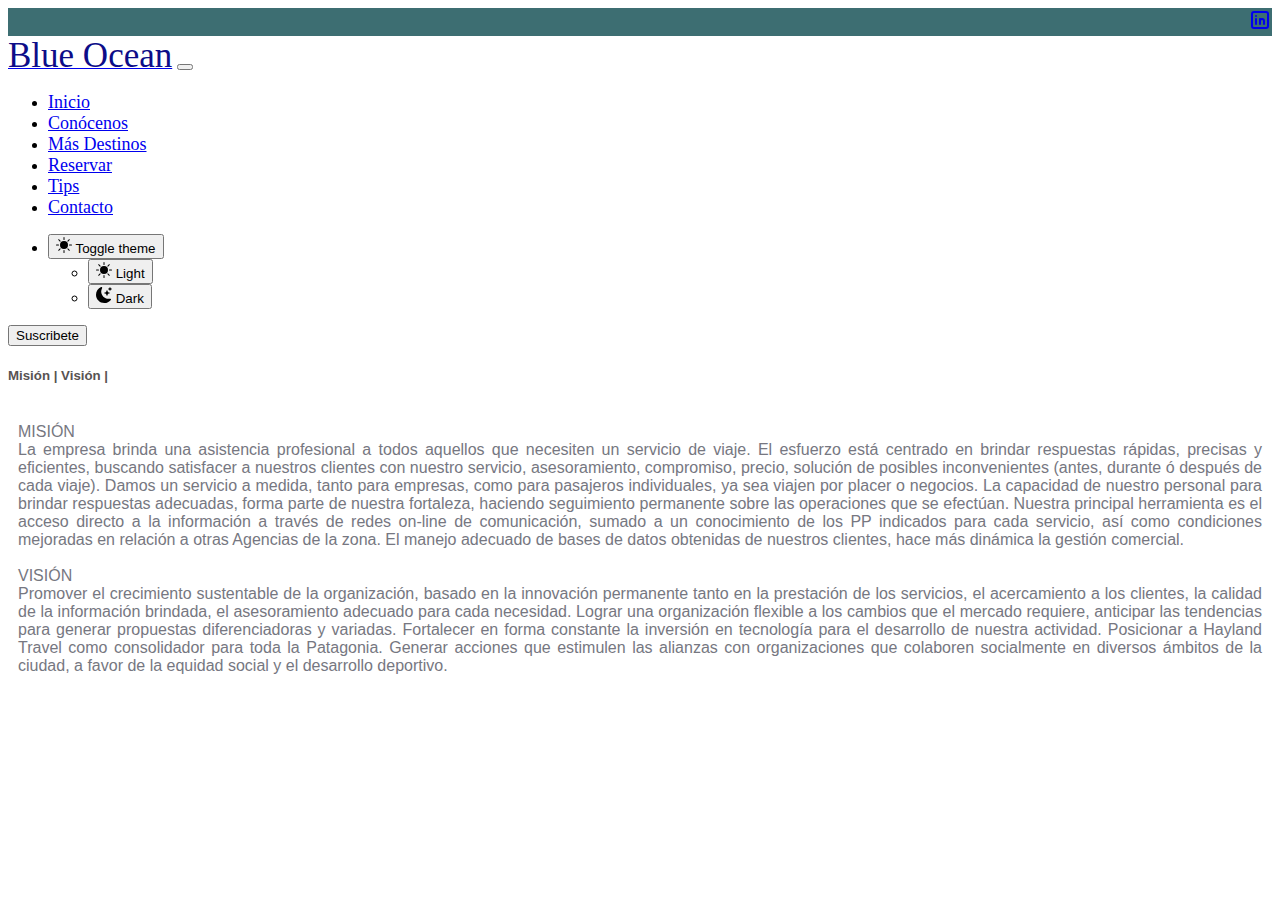
==== conocenos.html @ df9dc079 "update" ====
<!DOCTYPE html>
<html lang="en">

<head>
    <meta charset="UTF-8">
    <meta name="viewport" content="width=device-width, initial-scale=1.0">
    <link href="https://cdn.jsdelivr.net/npm/bootstrap@5.3.1/dist/css/bootstrap.min.css" rel="stylesheet"
        integrity="sha384-4bw+/aepP/YC94hEpVNVgiZdgIC5+VKNBQNGCHeKRQN+PtmoHDEXuppvnDJzQIu9" crossorigin="anonymous">
    <link rel="stylesheet" href="style.css">
    <script src="index.js"></script>
    <title>Blue Ocean/conocenos</title>
</head>

<body class="">
    <!----============================theme=============-->
    <svg xmlns="http://www.w3.org/2000/svg" style="display: none">
        <symbol id="moon-stars-fill" viewBox="0 0 16 16">
            <path
                d="M6 .278a.768.768 0 0 1 .08.858 7.208 7.208 0 0 0-.878 3.46c0 4.021 3.278 7.277 7.318 7.277.527 0 1.04-.055 1.533-.16a.787.787 0 0 1 .81.316.733.733 0 0 1-.031.893A8.349 8.349 0 0 1 8.344 16C3.734 16 0 12.286 0 7.71 0 4.266 2.114 1.312 5.124.06A.752.752 0 0 1 6 .278z" />
            <path
                d="M10.794 3.148a.217.217 0 0 1 .412 0l.387 1.162c.173.518.579.924 1.097 1.097l1.162.387a.217.217 0 0 1 0 .412l-1.162.387a1.734 1.734 0 0 0-1.097 1.097l-.387 1.162a.217.217 0 0 1-.412 0l-.387-1.162A1.734 1.734 0 0 0 9.31 6.593l-1.162-.387a.217.217 0 0 1 0-.412l1.162-.387a1.734 1.734 0 0 0 1.097-1.097l.387-1.162zM13.863.099a.145.145 0 0 1 .274 0l.258.774c.115.346.386.617.732.732l.774.258a.145.145 0 0 1 0 .274l-.774.258a1.156 1.156 0 0 0-.732.732l-.258.774a.145.145 0 0 1-.274 0l-.258-.774a1.156 1.156 0 0 0-.732-.732l-.774-.258a.145.145 0 0 1 0-.274l.774-.258c.346-.115.617-.386.732-.732L13.863.1z" />
        </symbol>

        <symbol id="sun-fill" viewBox="0 0 16 16">
            <path
                d="M8 12a4 4 0 1 0 0-8 4 4 0 0 0 0 8zM8 0a.5.5 0 0 1 .5.5v2a.5.5 0 0 1-1 0v-2A.5.5 0 0 1 8 0zm0 13a.5.5 0 0 1 .5.5v2a.5.5 0 0 1-1 0v-2A.5.5 0 0 1 8 13zm8-5a.5.5 0 0 1-.5.5h-2a.5.5 0 0 1 0-1h2a.5.5 0 0 1 .5.5zM3 8a.5.5 0 0 1-.5.5h-2a.5.5 0 0 1 0-1h2A.5.5 0 0 1 3 8zm10.657-5.657a.5.5 0 0 1 0 .707l-1.414 1.415a.5.5 0 1 1-.707-.708l1.414-1.414a.5.5 0 0 1 .707 0zm-9.193 9.193a.5.5 0 0 1 0 .707L3.05 13.657a.5.5 0 0 1-.707-.707l1.414-1.414a.5.5 0 0 1 .707 0zm9.193 2.121a.5.5 0 0 1-.707 0l-1.414-1.414a.5.5 0 0 1 .707-.707l1.414 1.414a.5.5 0 0 1 0 .707zM4.464 4.465a.5.5 0 0 1-.707 0L2.343 3.05a.5.5 0 1 1 .707-.707l1.414 1.414a.5.5 0 0 1 0 .708z" />
        </symbol>
    </svg>

    
    <form id="smedia" class="d-flex py-1 px-0 px-lg-2">
            
        <a href="https://www.linkedin.com/feed/" target="_blank" class="text-primary"><svg xmlns="http://www.w3.org/2000/svg" class="icon icon-tabler icon-tabler-brand-linkedin" width="24" height="24" viewBox="0 0 24 24" stroke-width="2" stroke="currentColor" fill="none" stroke-linecap="round" stroke-linejoin="round">
           <path stroke="none" d="M0 0h24v24H0z" fill="none"></path>
           <path d="M4 4m0 2a2 2 0 0 1 2 -2h12a2 2 0 0 1 2 2v12a2 2 0 0 1 -2 2h-12a2 2 0 0 1 -2 -2z"></path>
           <path d="M8 11l0 5"></path>
           <path d="M8 8l0 .01"></path>
           <path d="M12 16l0 -5"></path>
           <path d="M16 16v-3a2 2 0 0 0 -4 0"></path>
        </svg></a>
   </form>
   
    <!------------------NAVBAR------------------>
    <nav class="navbar navbar-expand-lg bg-body-tertiary p-3 " id="menu">
        <section class="container-fluid">
            <a id="marca" class="navbar-brand" href="index.html"><span class="marca">Blue Ocean</span></a>
            <button class="navbar-toggler" type="button" data-bs-toggle="collapse"
                data-bs-target="#navbarSupportedContent" aria-controls="navbarSupportedContent" aria-expanded="false"
                aria-label="Toggle navigation">
                <span class="navbar-toggler-icon"></span>
            </button>

            <section class="collapse navbar-collapse" id="navbarSupportedContent">
                <ul class="nav nav-tabs " id="myTab" role="tablist">
                    <li class="nav-item" role="presentation">
                        <a class="nav-link" href="index.html">Inicio</a>
                    </li>

                    <li class="nav-item">
                        <a class="nav-link" href="conocenos.html">Conócenos</a>

                    </li>

                    <li class="nav-item" role="presentation">
                        <a class="nav-link" href="destinos.html">Más Destinos</a>
                    </li>

                    <li class="nav-item" role="presentation">
                        <a class="nav-link" href="reservar.html">Reservar</a>
                    </li>

                    <li class="nav-item" role="presentation">
                        <a class="nav-link" href="tips.html">Tips</a>
                    </li>

                    <li class="nav-item" role="presentation">
                        <a class="nav-link" href="contacto.html">Contacto</a>
                    </li>
                </ul>
            </section>
            <!------------------------------------boton dark and light------------>
            <ul class="navbar-nav mb-2 mb-lg-0">
                <li class="nav-item dropdown w-25" data-bs-theme="light">
                    <button class="btn btn-link nav-link py-1 px-0 px-lg-2 dropdown-toggle d-flex align-items-center"
                        id="bd-theme" type="button" aria-expanded="false" data-bs-toggle="dropdown"
                        data-bs-display="static">
                        <svg class="bi my-1 theme-icon-active" width="16" height="16" fill="currentColor">
                            <use href="#circle-half"></use>
                        </svg>
                        <span class="d-lg-none ms-2">Toggle theme</span>
                    </button>

                    <ul class="dropdown-menu dropdown-menu-end px-1" aria-labelledby="bd-theme">
                        <li>
                            <button type="button" class="dropdown-item d-flex align-items-center"
                                data-bs-theme-value="light">
                                <svg class="bi me-2 opacity-50 theme-icon" width="16" height="16" fill="currentColor">
                                    <use href="#sun-fill"></use>
                                </svg>
                                Light
                            </button>
                        </li>
                        <li>
                            <button type="button" class="dropdown-item d-flex align-items-center"
                                data-bs-theme-value="dark">
                                <svg class="bi me-2 opacity-50 theme-icon" width="16" height="16" fill="currentColor">
                                    <use href="#moon-stars-fill"></use>
                                </svg>
                                Dark
                            </button>
                        </li>
                    </ul>
                </li>
            </ul>
            <!---========================btn suscribe=================--->
            <form class="d-flex">
                <button id="datos" class="btn btn-primary btn-primary-outline-success" type="button">Suscribete</button>
            </form>
        </section>
    </nav>
    <main class="main">

        <section id="text-mision" class="container-fluid">

            <h5 id="mision" class="card-title">Misión | Visión |</h5>
            <p id="tmision" class="card-text"><br>MISIÓN<br>La empresa brinda una asistencia profesional a todos aquellos que
                necesiten un servicio de viaje. El
                esfuerzo está centrado en brindar respuestas rápidas, precisas y eficientes, buscando satisfacer a
                nuestros
                clientes con nuestro servicio, asesoramiento, compromiso, precio, solución de posibles
                inconvenientes
                (antes, durante ó después de cada viaje). Damos un servicio a medida, tanto para empresas, como para
                pasajeros individuales, ya sea viajen por placer o negocios.

                La capacidad de nuestro personal para brindar respuestas adecuadas, forma parte de nuestra
                fortaleza,
                haciendo seguimiento permanente sobre las operaciones que se efectúan.

                Nuestra principal herramienta es el acceso directo a la información a través de redes on-line de
                comunicación, sumado a un conocimiento de los PP indicados para cada servicio, así como condiciones
                mejoradas en relación a otras Agencias de la zona.

                El manejo adecuado de bases de datos obtenidas de nuestros clientes, hace más dinámica la gestión
                comercial.<br><br>VISIÓN<br> Promover el crecimiento sustentable de la organización, basado en la
                innovación permanente tanto en
                la
                prestación de los servicios, el acercamiento a los clientes, la calidad de la información brindada,
                el
                asesoramiento adecuado para cada necesidad.

                Lograr una organización flexible a los cambios que el mercado requiere, anticipar las tendencias
                para
                generar propuestas diferenciadoras y variadas.

                Fortalecer en forma constante la inversión en tecnología para el desarrollo de nuestra actividad.

                Posicionar a Hayland Travel como consolidador para toda la Patagonia.

                Generar acciones que estimulen las alianzas con organizaciones que colaboren socialmente en diversos
                ámbitos
                de la ciudad, a favor de la equidad social y el desarrollo deportivo.</p>

            </div>
        </section>
    </main>



    <script src="https://cdn.jsdelivr.net/npm/bootstrap@5.3.1/dist/js/bootstrap.bundle.min.js"
        integrity="sha384-HwwvtgBNo3bZJJLYd8oVXjrBZt8cqVSpeBNS5n7C8IVInixGAoxmnlMuBnhbgrkm" crossorigin="anonymous">
        </script>
</body>




</html>
---- style.css ----
@import url('https://fonts.googleapis.com/css2?family=Comfortaa:wght@300;600&display=swap');

@import url('https://fonts.googleapis.com/css2?family=Acme&display=swap');

@import url('https://fonts.googleapis.com/css2?family=Dancing+Script&display=swap');



/*font-family: 'Acme', sans-serif;*/


body {
    font-family: 'Montserrat', sans-serif;
    overflow-x: hidden;
}

#menu a {
    font-family: Cambria, Cochin, Georgia, Times, 'Times New Roman', serif;
    font-size: 18px;
}

.marca {
    color: rgb(13, 13, 136);
    font-size: 35px;
}

#frase1 {
    color: white;
}

.card img {
    height: 180px;
}


.card-title {
    color: rgb(219, 121, 121);
    font-family: 'Lucida Sans', 'Lucida Sans Regular', 'Lucida Grande', 'Lucida Sans Unicode', Geneva, Verdana, sans-serif;
}

.card {
    border: none;
    display: inline-table;
    margin-bottom: 5%;
    color: rgb(8, 8, 8);




}

/*-----font-family------------@import url('https://fonts.googleapis.com/css2?family=Acme&display=swap');font-family: 'Acme', sans-serif;*/


.titulolista {
    font-family: 'Franklin Gothic Medium', 'Arial Narrow', Arial, sans-serif;
    font-size: 25px;
    font-style: oblique;
    font: bolder;
    text-align: center;
    padding: 25px;
    color: rgb(243, 245, 238);
    background-color: rgb(1, 0, 7);

}


#imgcon {
    margin-top: 0%;
    width: 100%;
    height: 300px;
    margin-bottom: 100px;

}

/*----------footer----------*/
footer {
    margin-top: 5%;
    display: flex;
    justify-content: center;
    justify-items: end;
    padding: 50px;
    background-color: rgb(20, 19, 19);
    color: rgb(255, 250, 250);
}


/*===============CONTACTO=========*/
#txtgo {
    text-align: left;
    font-size: 25px;
}

.titulo-form {
    color: rgb(99, 98, 98);
    margin-left: 25px;
    font-size: 20px;
    text-decoration: double;
    font-family: 'Times New Roman', Times, serif;
}

/*-------------------formulario reserva------------*/
#form-c {
    font-family: 'Dancing';
    border-radius: 10px;
    color: rgb(34, 10, 92);
    width: 50%;
    margin: 5px 15px 35px 15px;
    background-color: rgb(73, 187, 177);
}

/*-------------------------header---------*/


#smedia {
    background-color: rgb(61, 110, 114);
    display: flex;
    justify-content: right;

}

/* -----------------conocenos-------------*/
#mision {
    color: rgb(87, 82, 82);
}

#tmision {
    margin-left: 10px;
    margin-right: 10px;
    text-align: justify;
    color: rgb(118, 119, 129);
    font-family: sans-serif;
    font: bolder;
}

/*-----------------modal------------------*/
.md1 {
    background-color: rgb(165, 231, 226);
}
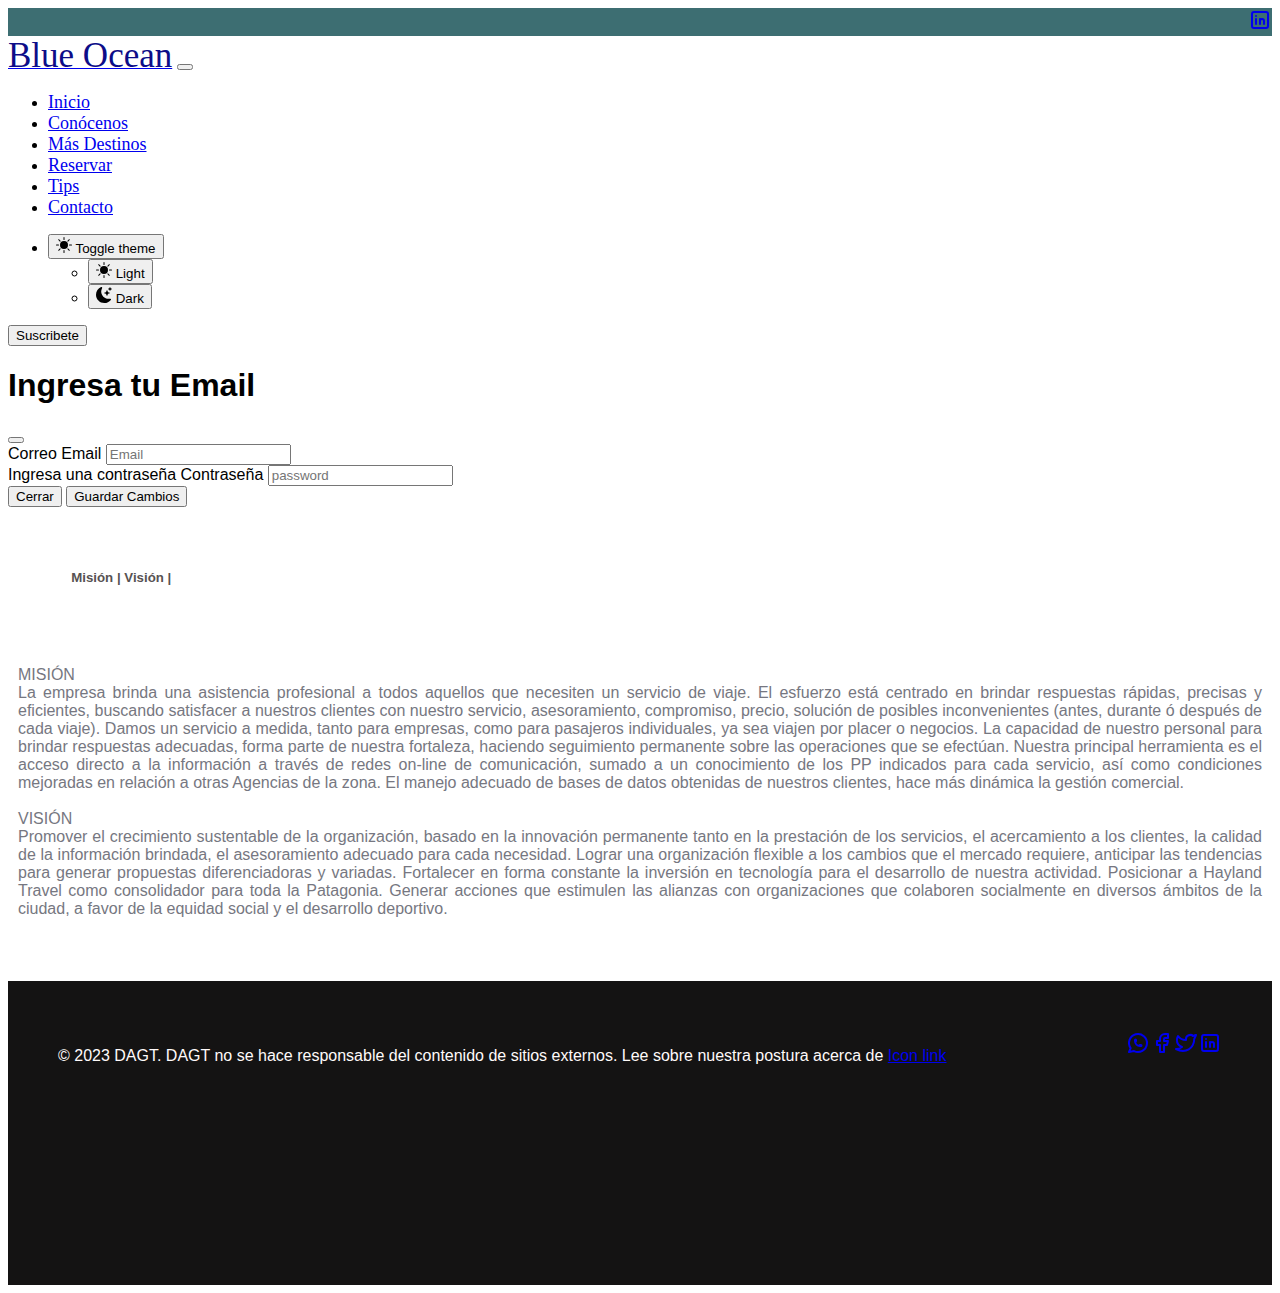
==== commit d1faa78d: "final" ====
--- a/conocenos.html
+++ b/conocenos.html
@@ -27,19 +27,22 @@
         </symbol>
     </svg>
 
-    
+
     <form id="smedia" class="d-flex py-1 px-0 px-lg-2">
-            
-        <a href="https://www.linkedin.com/feed/" target="_blank" class="text-primary"><svg xmlns="http://www.w3.org/2000/svg" class="icon icon-tabler icon-tabler-brand-linkedin" width="24" height="24" viewBox="0 0 24 24" stroke-width="2" stroke="currentColor" fill="none" stroke-linecap="round" stroke-linejoin="round">
-           <path stroke="none" d="M0 0h24v24H0z" fill="none"></path>
-           <path d="M4 4m0 2a2 2 0 0 1 2 -2h12a2 2 0 0 1 2 2v12a2 2 0 0 1 -2 2h-12a2 2 0 0 1 -2 -2z"></path>
-           <path d="M8 11l0 5"></path>
-           <path d="M8 8l0 .01"></path>
-           <path d="M12 16l0 -5"></path>
-           <path d="M16 16v-3a2 2 0 0 0 -4 0"></path>
-        </svg></a>
-   </form>
-   
+
+        <a href="https://www.linkedin.com/feed/" target="_blank" class="text-primary"><svg
+                xmlns="http://www.w3.org/2000/svg" class="icon icon-tabler icon-tabler-brand-linkedin" width="24"
+                height="24" viewBox="0 0 24 24" stroke-width="2" stroke="currentColor" fill="none"
+                stroke-linecap="round" stroke-linejoin="round">
+                <path stroke="none" d="M0 0h24v24H0z" fill="none"></path>
+                <path d="M4 4m0 2a2 2 0 0 1 2 -2h12a2 2 0 0 1 2 2v12a2 2 0 0 1 -2 2h-12a2 2 0 0 1 -2 -2z"></path>
+                <path d="M8 11l0 5"></path>
+                <path d="M8 8l0 .01"></path>
+                <path d="M12 16l0 -5"></path>
+                <path d="M16 16v-3a2 2 0 0 0 -4 0"></path>
+            </svg></a>
+    </form>
+
     <!------------------NAVBAR------------------>
     <nav class="navbar navbar-expand-lg bg-body-tertiary p-3 " id="menu">
         <section class="container-fluid">
@@ -113,9 +116,42 @@
                 </li>
             </ul>
             <!---========================btn suscribe=================--->
-            <form class="d-flex">
-                <button id="datos" class="btn btn-primary btn-primary-outline-success" type="button">Suscribete</button>
-            </form>
+            <!-- Button trigger modal -->
+            <button type="button" class="btn btn-primary" data-bs-toggle="modal" data-bs-target="#exampleModal">
+                Suscribete
+            </button>
+
+            <!-- Modal -->
+            <div class="modal fade" id="exampleModal" tabindex="-1" aria-labelledby="exampleModalLabel"
+                aria-hidden="true">
+                <div class="modal-dialog">
+                    <div class="modal-content">
+                        <div class="modal-header">
+                            <h1 class="modal-title fs-5" id="exampleModalLabel">Ingresa tu Email</h1>
+                            <button type="button" class="btn-close" data-bs-dismiss="modal" aria-label="Close"></button>
+                        </div>
+                        <div class="modal-body">
+                            <form class="row g-3">
+
+                                <div class="col-auto">Correo
+                                    <label for="inputEmail" class="visually-hidden">Email</label>
+                                    <input type="text" class="form-control" id="inputPassword2" placeholder="Email">
+                                </div>
+                                <div class="col-auto">Ingresa una contraseña
+                                    <label for="inputPassword2" class="visually-hidden">Contraseña</label>
+                                    <input type="password" class="form-control" id="inputPassword2"
+                                        placeholder="password">
+                                </div>
+                            </form>
+                        </div>
+                        <div class="modal-footer">
+                            <button type="button" class="btn btn-secondary" data-bs-dismiss="modal">Cerrar</button>
+                            <button type="button" class="btn btn-primary" data-bs-dismiss="modal">Guardar
+                                Cambios</button>
+                        </div>
+                    </div>
+                </div>
+            </div>
         </section>
     </nav>
     <main class="main">
@@ -123,7 +159,8 @@
         <section id="text-mision" class="container-fluid">
 
             <h5 id="mision" class="card-title">Misión | Visión |</h5>
-            <p id="tmision" class="card-text"><br>MISIÓN<br>La empresa brinda una asistencia profesional a todos aquellos que
+            <p id="tmision" class="card-text"><br>MISIÓN<br>La empresa brinda una asistencia profesional a todos
+                aquellos que
                 necesiten un servicio de viaje. El
                 esfuerzo está centrado en brindar respuestas rápidas, precisas y eficientes, buscando satisfacer a
                 nuestros
@@ -163,9 +200,52 @@
             </div>
         </section>
     </main>
-
-
-
+    <footer class="container-fluid">
+
+        <p class="textofooter">© 2023 DAGT. DAGT no se hace responsable del contenido de sitios externos. Lee sobre
+            nuestra postura acerca de <a class="icon-link icon-link-hover" href="#">
+                Icon link
+                <svg class="bi" aria-hidden="true">
+                    <use xlink:href="#arrow-right"></use>
+                </svg>
+            </a></p>
+
+        <a href="https://web.whatsapp.com/" target="_blank" class="text-light"><svg xmlns="http://www.w3.org/2000/svg"
+                class="icon icon-tabler icon-tabler-brand-whatsapp" width="24" height="24" viewBox="0 0 24 24"
+                stroke-width="2" stroke="currentColor" fill="none" stroke-linecap="round" stroke-linejoin="round">
+                <path stroke="none" d="M0 0h24v24H0z" fill="none"></path>
+                <path d="M3 21l1.65 -3.8a9 9 0 1 1 3.4 2.9l-5.05 .9"></path>
+                <path
+                    d="M9 10a.5 .5 0 0 0 1 0v-1a.5 .5 0 0 0 -1 0v1a5 5 0 0 0 5 5h1a.5 .5 0 0 0 0 -1h-1a.5 .5 0 0 0 0 1">
+                </path>
+            </svg></a>
+        <a href="https://es-la.facebook.com/" target="_blank" class="text-light"><svg xmlns="http://www.w3.org/2000/svg"
+                class="icon icon-tabler icon-tabler-brand-facebook" width="24" height="24" viewBox="0 0 24 24"
+                stroke-width="2" stroke="currentColor" fill="none" stroke-linecap="round" stroke-linejoin="round">
+                <path stroke="none" d="M0 0h24v24H0z" fill="none"></path>
+                <path d="M7 10v4h3v7h4v-7h3l1 -4h-4v-2a1 1 0 0 1 1 -1h3v-4h-3a5 5 0 0 0 -5 5v2h-3"></path>
+            </svg></a>
+        <a href="https://twitter.com/" target="_blank" class="text-light"><svg xmlns="http://www.w3.org/2000/svg"
+                class="icon icon-tabler icon-tabler-brand-twitter" width="24" height="24" viewBox="0 0 24 24"
+                stroke-width="2" stroke="currentColor" fill="none" stroke-linecap="round" stroke-linejoin="round">
+                <path stroke="none" d="M0 0h24v24H0z" fill="none"></path>
+                <path
+                    d="M22 4.01c-1 .49 -1.98 .689 -3 .99c-1.121 -1.265 -2.783 -1.335 -4.38 -.737s-2.643 2.06 -2.62 3.737v1c-3.245 .083 -6.135 -1.395 -8 -4c0 0 -4.182 7.433 4 11c-1.872 1.247 -3.739 2.088 -6 2c3.308 1.803 6.913 2.423 10.034 1.517c3.58 -1.04 6.522 -3.723 7.651 -7.742a13.84 13.84 0 0 0 .497 -3.753c0 -.249 1.51 -2.772 1.818 -4.013z">
+                </path>
+            </svg></a>
+        <a href="https://www.linkedin.com/feed/" target="_blank" class="text-light"><svg
+                xmlns="http://www.w3.org/2000/svg" class="icon icon-tabler icon-tabler-brand-linkedin" width="24"
+                height="24" viewBox="0 0 24 24" stroke-width="2" stroke="currentColor" fill="none"
+                stroke-linecap="round" stroke-linejoin="round">
+                <path stroke="none" d="M0 0h24v24H0z" fill="none"></path>
+                <path d="M4 4m0 2a2 2 0 0 1 2 -2h12a2 2 0 0 1 2 2v12a2 2 0 0 1 -2 2h-12a2 2 0 0 1 -2 -2z"></path>
+                <path d="M8 11l0 5"></path>
+                <path d="M8 8l0 .01"></path>
+                <path d="M12 16l0 -5"></path>
+                <path d="M16 16v-3a2 2 0 0 0 -4 0"></path>
+            </svg></a>
+
+    </footer>
     <script src="https://cdn.jsdelivr.net/npm/bootstrap@5.3.1/dist/js/bootstrap.bundle.min.js"
         integrity="sha384-HwwvtgBNo3bZJJLYd8oVXjrBZt8cqVSpeBNS5n7C8IVInixGAoxmnlMuBnhbgrkm" crossorigin="anonymous">
         </script>
--- a/style.css
+++ b/style.css
@@ -13,17 +13,20 @@
     font-family: 'Montserrat', sans-serif;
     overflow-x: hidden;
 }
-
+#menu {
+    
+    
+}
 #menu a {
     font-family: Cambria, Cochin, Georgia, Times, 'Times New Roman', serif;
     font-size: 18px;
 }
-
+/*-================Blue Ocean ==============*/
 .marca {
     color: rgb(13, 13, 136);
     font-size: 35px;
 }
-
+/* ===========================main*/
 #frase1 {
     color: white;
 }
@@ -78,7 +81,6 @@
     margin-top: 5%;
     display: flex;
     justify-content: center;
-    justify-items: end;
     padding: 50px;
     background-color: rgb(20, 19, 19);
     color: rgb(255, 250, 250);
@@ -90,8 +92,9 @@
     text-align: left;
     font-size: 25px;
 }
-
+/*---------------------RESERVAR----------*/
 .titulo-form {
+    margin-top: 10px;
     color: rgb(99, 98, 98);
     margin-left: 25px;
     font-size: 20px;
@@ -107,6 +110,7 @@
     width: 50%;
     margin: 5px 15px 35px 15px;
     background-color: rgb(73, 187, 177);
+    margin-bottom: 18%;
 }
 
 /*-------------------------header---------*/
@@ -122,6 +126,7 @@
 /* -----------------conocenos-------------*/
 #mision {
     color: rgb(87, 82, 82);
+    margin: 5%;
 }
 
 #tmision {
@@ -136,4 +141,9 @@
 /*-----------------modal------------------*/
 .md1 {
     background-color: rgb(165, 231, 226);
-}+}
+#imgTips {
+    height:300px;
+    
+   
+}
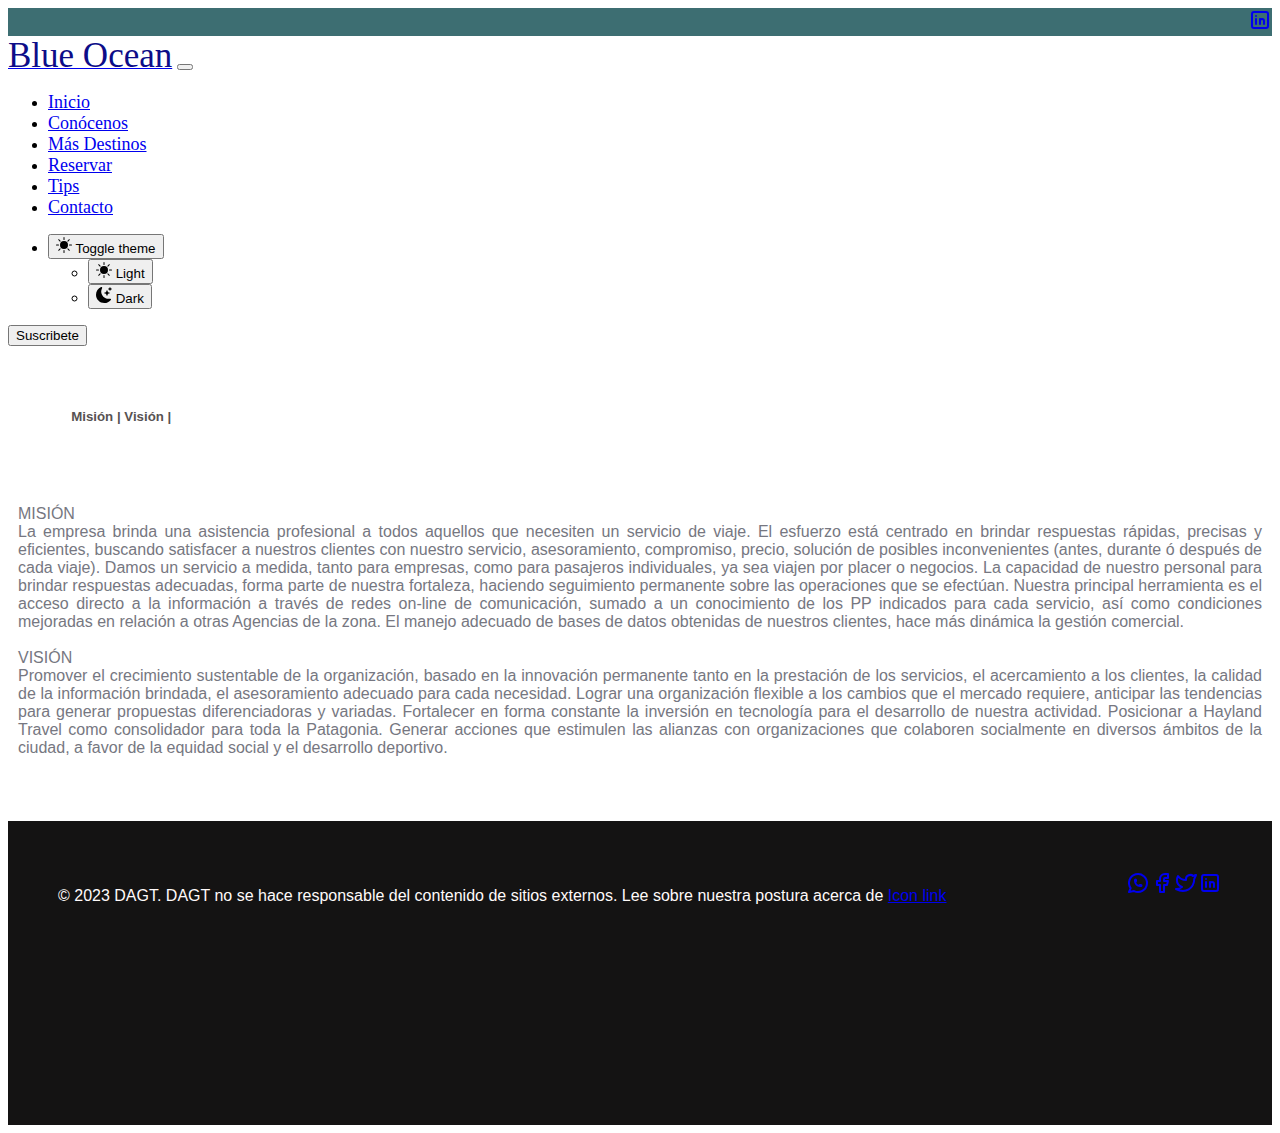
==== commit 855adb9d: ".." ====
--- a/conocenos.html
+++ b/conocenos.html
@@ -116,46 +116,12 @@
                 </li>
             </ul>
             <!---========================btn suscribe=================--->
-            <!-- Button trigger modal -->
-            <button type="button" class="btn btn-primary" data-bs-toggle="modal" data-bs-target="#exampleModal">
+            <button type="button" id="datos" class="btn btn-primary">
                 Suscribete
             </button>
-
-            <!-- Modal -->
-            <div class="modal fade" id="exampleModal" tabindex="-1" aria-labelledby="exampleModalLabel"
-                aria-hidden="true">
-                <div class="modal-dialog">
-                    <div class="modal-content">
-                        <div class="modal-header">
-                            <h1 class="modal-title fs-5" id="exampleModalLabel">Ingresa tu Email</h1>
-                            <button type="button" class="btn-close" data-bs-dismiss="modal" aria-label="Close"></button>
-                        </div>
-                        <div class="modal-body">
-                            <form class="row g-3">
-
-                                <div class="col-auto">Correo
-                                    <label for="inputEmail" class="visually-hidden">Email</label>
-                                    <input type="text" class="form-control" id="inputPassword2" placeholder="Email">
-                                </div>
-                                <div class="col-auto">Ingresa una contraseña
-                                    <label for="inputPassword2" class="visually-hidden">Contraseña</label>
-                                    <input type="password" class="form-control" id="inputPassword2"
-                                        placeholder="password">
-                                </div>
-                            </form>
-                        </div>
-                        <div class="modal-footer">
-                            <button type="button" class="btn btn-secondary" data-bs-dismiss="modal">Cerrar</button>
-                            <button type="button" class="btn btn-primary" data-bs-dismiss="modal">Guardar
-                                Cambios</button>
-                        </div>
-                    </div>
-                </div>
-            </div>
         </section>
     </nav>
     <main class="main">
-
         <section id="text-mision" class="container-fluid">
 
             <h5 id="mision" class="card-title">Misión | Visión |</h5>
--- a/style.css
+++ b/style.css
@@ -13,10 +13,7 @@
     font-family: 'Montserrat', sans-serif;
     overflow-x: hidden;
 }
-#menu {
-    
-    
-}
+
 #menu a {
     font-family: Cambria, Cochin, Georgia, Times, 'Times New Roman', serif;
     font-size: 18px;
